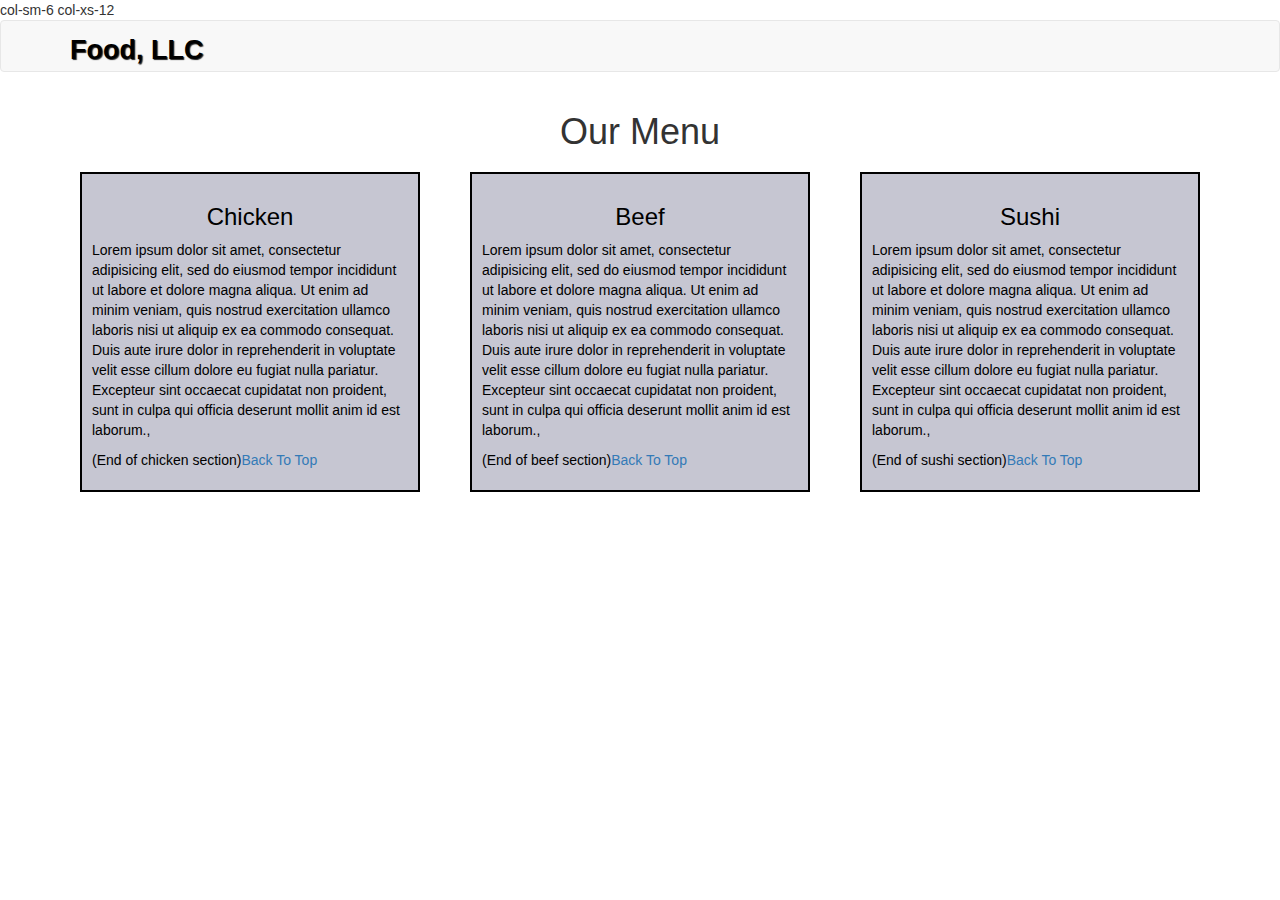
==== mod3/index.html @ 1decc776 "module 3 assignment v1" ====
<!doctype html>
<html lang="en">
  <head>
    <meta charset="utf-8">
    <meta http-equiv="X-UA-Compatible" content="IE=edge"> col-sm-6 col-xs-12
    <meta name="viewport" content="width=device-width, initial-scale=1">
    <title>Module 3 Assignment using Boostrap</title>
    <link rel="stylesheet" href="css/bootstrap.min.css">
    <link rel="stylesheet" href="css/styles.css">
  </head>
<body>
  <header>
    <nav id="header-nav" class="navbar navbar-default">
      <div class="container">
        <div class="navbar-header">
         <!-- <a href="index.html" class="pull-left visible-md visible-sm">
            <div id="logo-img" alt="Logo image"></div>
          </a> -->
          <div class="navbar-brand">
            <a href="index.html"><h3>Food, LLC</h3></a>
          </div>
          <button type="button" class="navbar-toggle collapsed" data-toggle="collapse" data-target="#collapsable-nav" aria-expanded="false">
            <span class="sr-only">Toggle navigation</span>
            <span class="icon-bar"></span>
            <span class="icon-bar"></span>
            <span class="icon-bar"></span>
          </button>
        </div>
        <div id="collapsable-nav" class="collapse navbar-collapse">
           <ul id="nav-list" class="nav navbar-nav navbar-right visible-xs">
            <li>
              <a href="#chicken">Chicken</a>
            </li>
            <li>
              <a href="#beef">Beef</a>
            </li>
            <li>
              <a href="#sushi">Sushi</a>
            </li>
          </ul><!-- #nav-list -->
        </div><!-- .collapse .navbar-collapse -->
      </div> <!--end container-->
    </nav>
  </header>
  <div id="main-content" class="container">
        <h1 class="text-center">Our Menu</h1>
        <div class="row">
          <div class="col-md-4 col-sm-6 col-xs-12">
            <section id="chicken">
              <h3 class="chicken text-center">Chicken</h3>
              <p>Lorem ipsum dolor sit amet, consectetur adipisicing elit, sed do eiusmod
              tempor incididunt ut labore et dolore magna aliqua. Ut enim ad minim veniam,
              quis nostrud exercitation ullamco laboris nisi ut aliquip ex ea commodo
              consequat. Duis aute irure dolor in reprehenderit in voluptate velit esse
              cillum dolore eu fugiat nulla pariatur. Excepteur sint occaecat cupidatat non
              proident, sunt in culpa qui officia deserunt mollit anim id est laborum.,</p>
              <p>(End of chicken section)<a href="#main-content">Back To Top</a></p>
            </section>
          </div>
          <div class="col-md-4 col-sm-6 col-xs-12">
            <section id="sushi">
              <h3 class="beef text-center">Beef</h3>
              <p>Lorem ipsum dolor sit amet, consectetur adipisicing elit, sed do eiusmod
              tempor incididunt ut labore et dolore magna aliqua. Ut enim ad minim veniam,
              quis nostrud exercitation ullamco laboris nisi ut aliquip ex ea commodo
              consequat. Duis aute irure dolor in reprehenderit in voluptate velit esse
              cillum dolore eu fugiat nulla pariatur. Excepteur sint occaecat cupidatat non
              proident, sunt in culpa qui officia deserunt mollit anim id est laborum.,</p>
              <p>(End of beef section)<a href="#main-content">Back To Top</a></p>
            </section>
          </div>
          <div class="col-md-4 col-sm-12 col-xs-12">
            <section id="sushi">
              <h3 class="sushi text-center">Sushi</h3>
              <p>Lorem ipsum dolor sit amet, consectetur adipisicing elit, sed do eiusmod
              tempor incididunt ut labore et dolore magna aliqua. Ut enim ad minim veniam,
              quis nostrud exercitation ullamco laboris nisi ut aliquip ex ea commodo
              consequat. Duis aute irure dolor in reprehenderit in voluptate velit esse
              cillum dolore eu fugiat nulla pariatur. Excepteur sint occaecat cupidatat non
              proident, sunt in culpa qui officia deserunt mollit anim id est laborum.,</p>
              <p>(End of sushi section)<a href="#main-content">Back To Top</a></p>
            </section>
          </div>
        </div> <!--end row-->
  </div> <!-- end container -->
      

  <!-- jQuery (Bootstrap JS plugins depend on it) -->
  <script src="js/jquery-1.11.3.min.js"></script>
  <script src="js/bootstrap.min.js"></script>
  <script src="js/script.js"></script>
</body>
</html>
---- mod3/css/styles.css ----
section {
  border: 2px solid black;
  background-color: #c6c6d2;
  width: auto;
  height: auto;
  font-family: Helvetica;
  color: black;
  margin: 10px;
  padding: 10px;
}

.tallandwide{
	height: 1000px;
	background-color: red;
}

.navbar-header button.navbar-toggle, .navbar-header .icon-bar {
  border: 1px solid #61122f;
}
.navbar-brand {
  padding-top: 15px;
}

.navbar-brand h3 { /* Restaurant name */
  font-family: 'Lora', sans-serif;
  color: black;
  font-size: 1.5em;
  /*text-transform: uppercase;*/
  font-weight: bold;
  text-shadow: 1px 1px 1px #222;
  margin-top: 0;
  margin-bottom: 0;
  /*line-height: .75;*/
}
.navbar-brand a:hover, .navbar-brand a:focus {
  text-decoration: none;
}

#nav-list {
  margin-top: 10px;
}
#nav-list a {
  color: #951C49;
  text-align: center;
}
#nav-list a:hover {
  background: #E7E7E7;
}
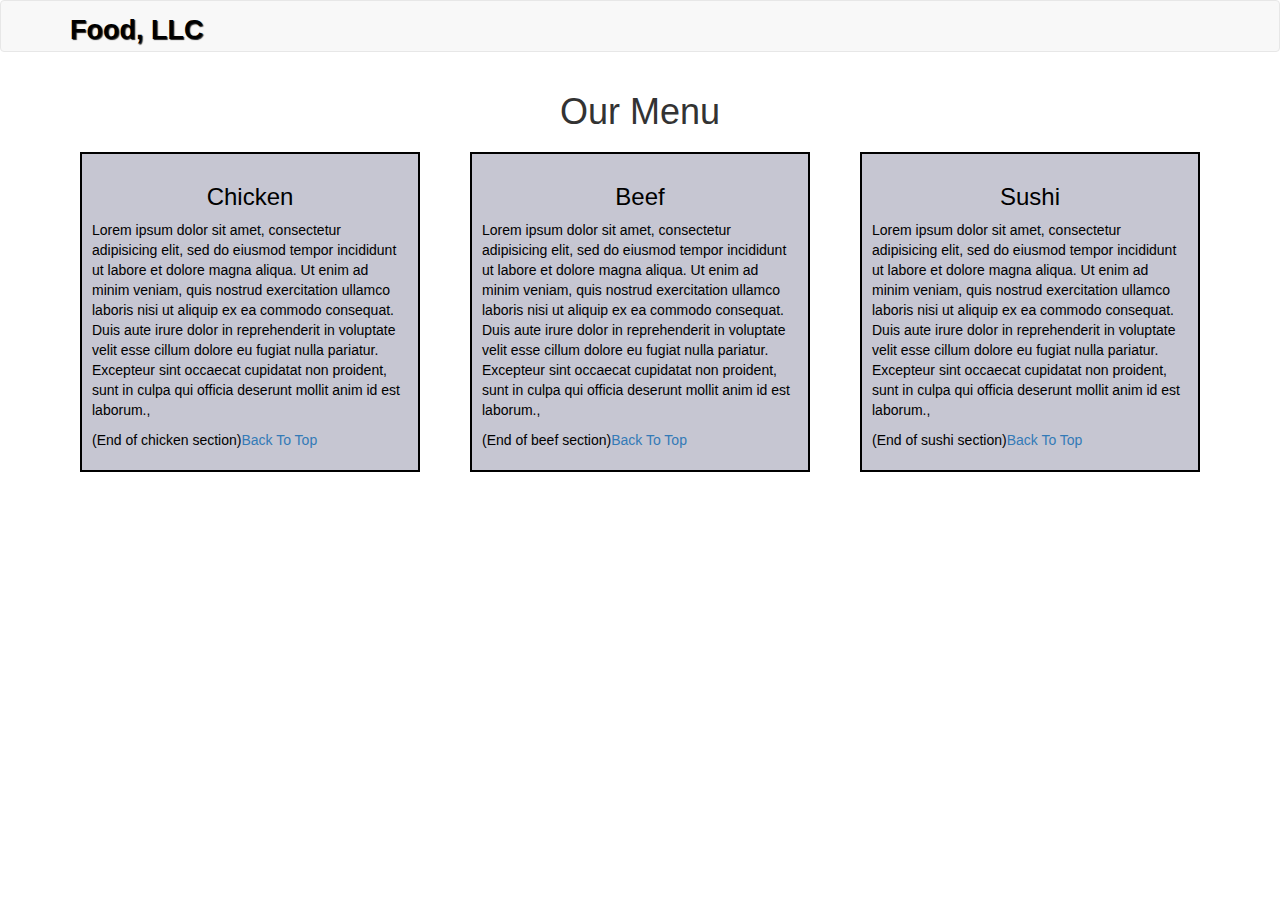
==== commit 7f59df03: "removed extra txt" ====
--- a/mod3/index.html
+++ b/mod3/index.html
@@ -2,7 +2,7 @@
 <html lang="en">
   <head>
     <meta charset="utf-8">
-    <meta http-equiv="X-UA-Compatible" content="IE=edge"> col-sm-6 col-xs-12
+    <meta http-equiv="X-UA-Compatible" content="IE=edge">
     <meta name="viewport" content="width=device-width, initial-scale=1">
     <title>Module 3 Assignment using Boostrap</title>
     <link rel="stylesheet" href="css/bootstrap.min.css">
